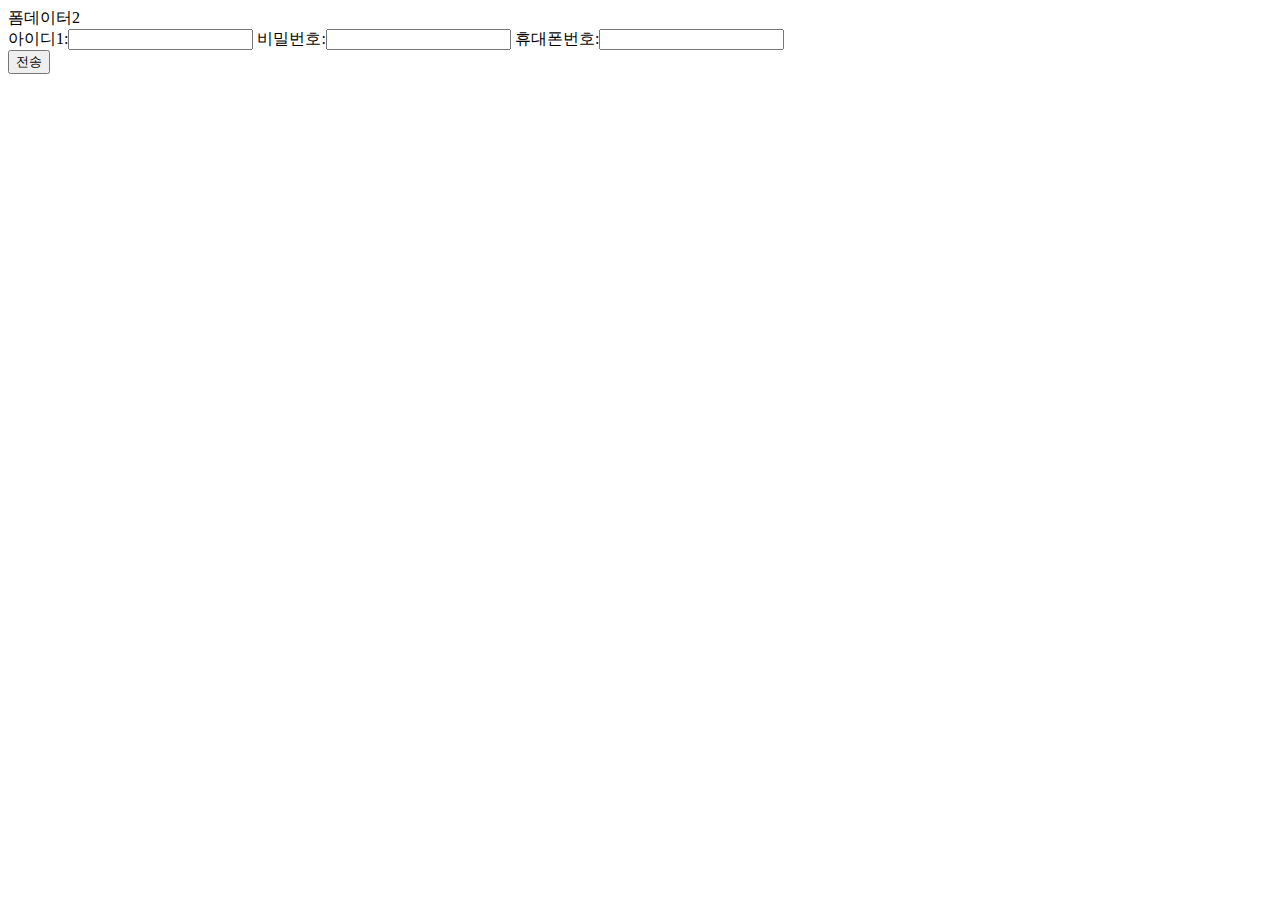
==== src/main/resources/templates/project/member/index.html @ dbca311a "springboot_study" ====
<!DOCTYPE html>
<html lang="ko" xmlns:th="http://www.thymeleaf.org" xmlns:layout="http://www.ultraq.net.nz/thymeleaf/layout" layout:decorate="admin/layout/basic">
<head>
    <meta charset="UTF-8">
    <title>Title</title>
</head>
<body>

  <form action="/api/params2" method="post">
<!--      <form action="/project/member/params" method="post">-->
      폼데이터2
      <div>
        아이디1:<input type="text" name="userId" value="">
        비밀번호:<input type="text" name="userPw" value="">
        휴대폰번호:<input type="text" name="htel" value="">
      </div>
      <div>
        <button type="submit">전송</button>
      </div>
  </form>


</body>
</html>
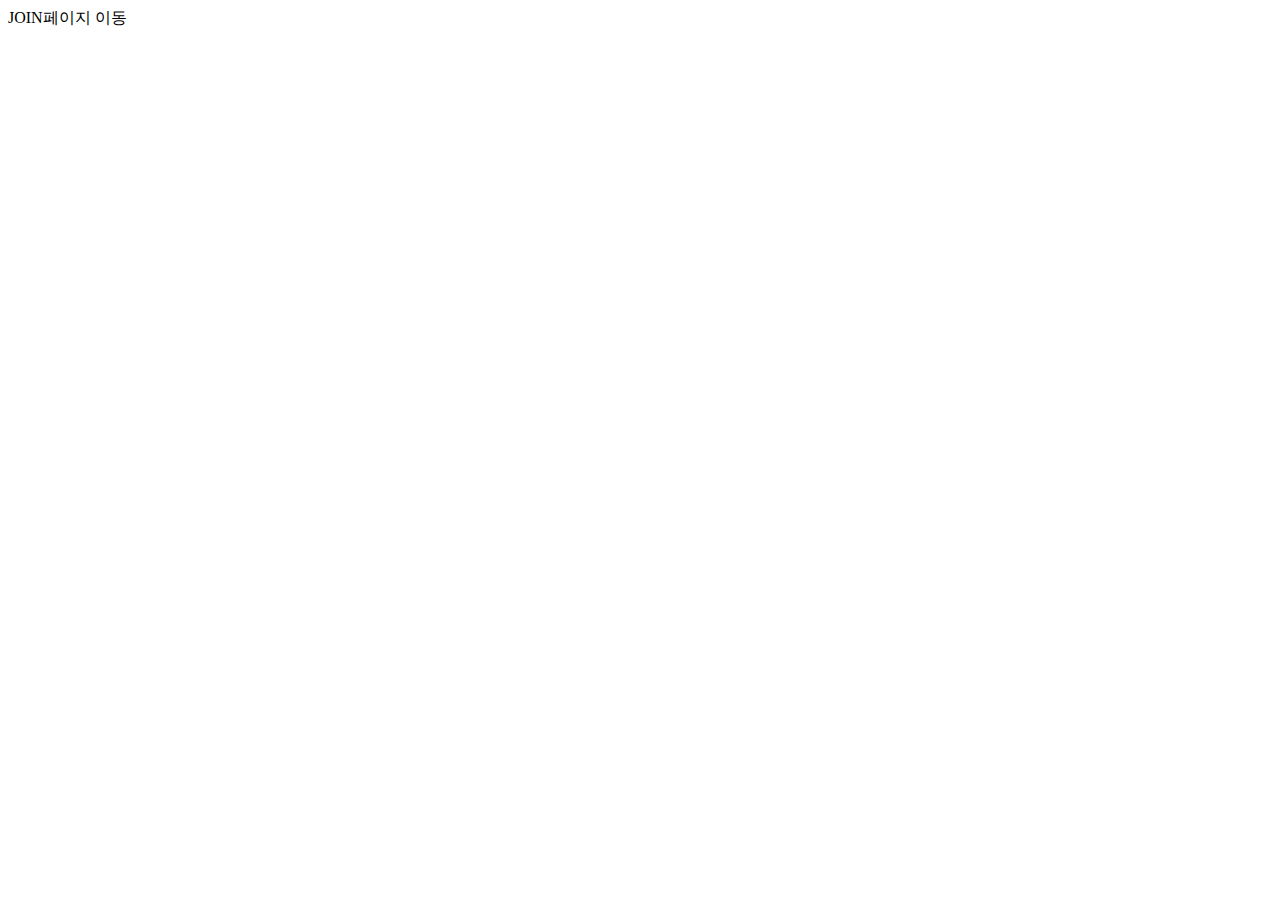
==== commit 08d3ed71: "springboot_study" ====
--- a/src/main/resources/templates/project/member/index.html
+++ b/src/main/resources/templates/project/member/index.html
@@ -1,24 +1,10 @@
 <!DOCTYPE html>
-<html lang="ko" xmlns:th="http://www.thymeleaf.org" xmlns:layout="http://www.ultraq.net.nz/thymeleaf/layout" layout:decorate="admin/layout/basic">
-<head>
-    <meta charset="UTF-8">
-    <title>Title</title>
-</head>
-<body>
+<html lang="ko" xmlns:th="http://www.thymeleaf.org" xmlns:layout="http://www.ultraq.net.nz/thymeleaf/layout" layout:decorate="project/layout/basic">
 
-  <form action="/api/params2" method="post">
-<!--      <form action="/project/member/params" method="post">-->
-      폼데이터2
-      <div>
-        아이디1:<input type="text" name="userId" value="">
-        비밀번호:<input type="text" name="userPw" value="">
-        휴대폰번호:<input type="text" name="htel" value="">
-      </div>
-      <div>
-        <button type="submit">전송</button>
-      </div>
-  </form>
+<th:block layout:fragment="content">
+    <section id="container">
 
+        <a th:href="@{/project/member/join}">JOIN페이지 이동</a>
 
-</body>
-</html>+    </section>
+</th:block>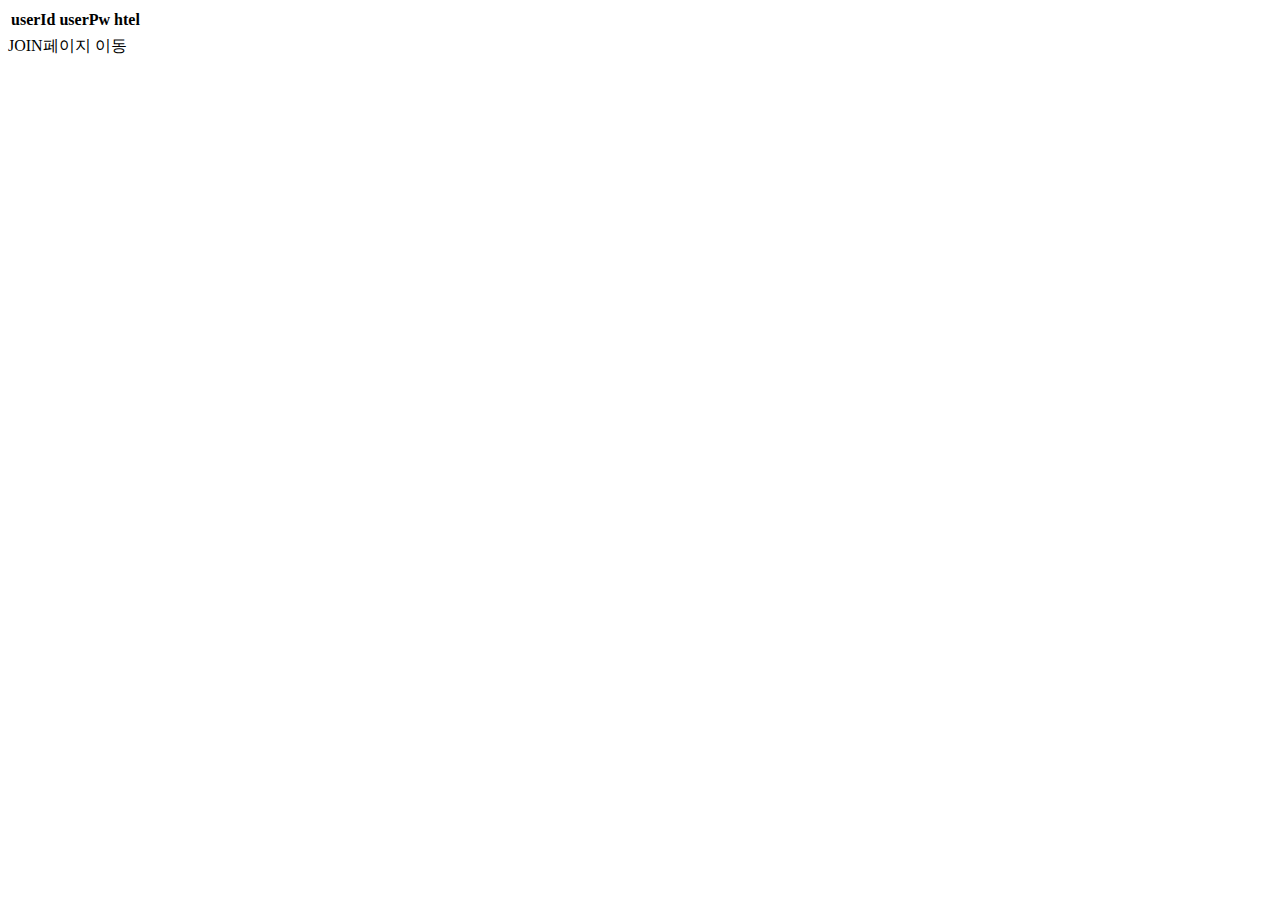
==== commit 85824017: "springboot_study" ====
--- a/src/main/resources/templates/project/member/index.html
+++ b/src/main/resources/templates/project/member/index.html
@@ -4,6 +4,25 @@
 <th:block layout:fragment="content">
     <section id="container">
 
+        <th:block th:if="${result}">
+            <table>
+                <thead>
+                <tr>
+                    <th>userId</th>
+                    <th>userPw</th>
+                    <th>htel</th>
+                </tr>
+                </thead>
+                <tbody>
+                <tr th:each="items: ${result}">
+                    <td th:text="${items.userId}"></td>
+                    <td th:text="${items.userPw}"></td>
+                    <td th:text="${items.htel}"></td>
+                </tr>
+                </tbody>
+            </table>
+        </th:block>
+
         <a th:href="@{/project/member/join}">JOIN페이지 이동</a>
 
     </section>
